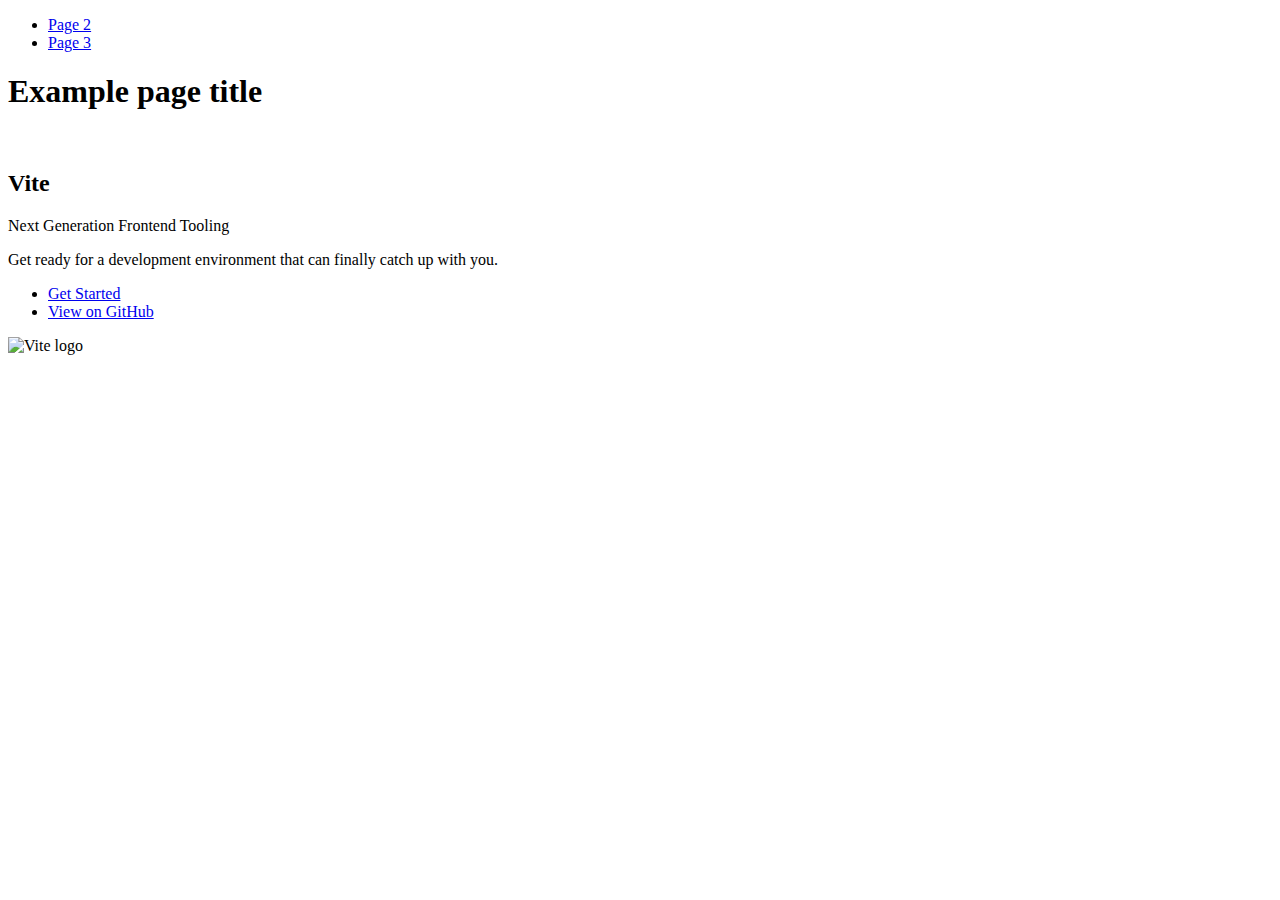
==== index.html @ 319dd72c "Deploying to gh-pages from @ Svynoslav/goit-js-hw-09@decbb76c748ad6cc7088ef31f8f34482a9a9e161 🚀" ====
<!DOCTYPE html>
<html lang="en">
  <head>
    <meta charset="UTF-8" />
    <link rel="icon" type="image/svg+xml" href="/goit-js-hw-09/favicon.svg" />
    <meta name="viewport" content="width=device-width, initial-scale=1.0" />
    <title>Vanilla App Template</title>
    
    <script type="module" crossorigin src="/goit-js-hw-09/commonHelpers.js"></script>
    <link rel="stylesheet" href="/goit-js-hw-09/assets/index-10c40100.css">
  </head>
  <body>
    <header class="header">
  <nav class="nav">
    <ul class="nav-list">
      <li class="nav-item">
        <a href="./page-2.html" class="nav-link">Page 2</a>
      </li>

      <li class="nav-item">
        <a href="./page-3.html" class="nav-link">Page 3</a>
      </li>
    </ul>
  </nav>
</header>


    <section>
      <h1>Example page title</h1>
      <!-- Path to images as from index.html file -->
      <img src="/goit-js-hw-09/assets/javascript-8dac5379.svg" alt="" />
    </section>

    <!-- Loads the specified .html file -->
    <section class="vite-promo">
  <div class="container">
    <div class="wrapper">
      <h2 class="title">
        <span class="gradient">Vite</span>
      </h2>
      <p class="text">Next Generation Frontend Tooling</p>
      <p class="tagline">
        Get ready for a development environment that can finally catch up with
        you.
      </p>

      <ul class="actions">
        <li class="action">
          <a
            class="link"
            href="https://vitejs.dev/guide/"
            target="_blank"
            rel="noopener noreferrer"
            >Get Started</a
          >
        </li>
        <li class="action">
          <a
            class="link"
            href="https://github.com/vitejs/vite"
            target="_blank"
            rel="noopener noreferrer"
            >View on GitHub</a
          >
        </li>
      </ul>
    </div>

    <div class="thumb">
      <!-- Path to images as from index.html file -->
      <img
        class="pic"
        src="/goit-js-hw-09/assets/vite-logo-51249ca9.png"
        alt="Vite logo"
        width="640"
        height="640"
      />
    </div>
  </div>
</section>


    
  </body>
</html>
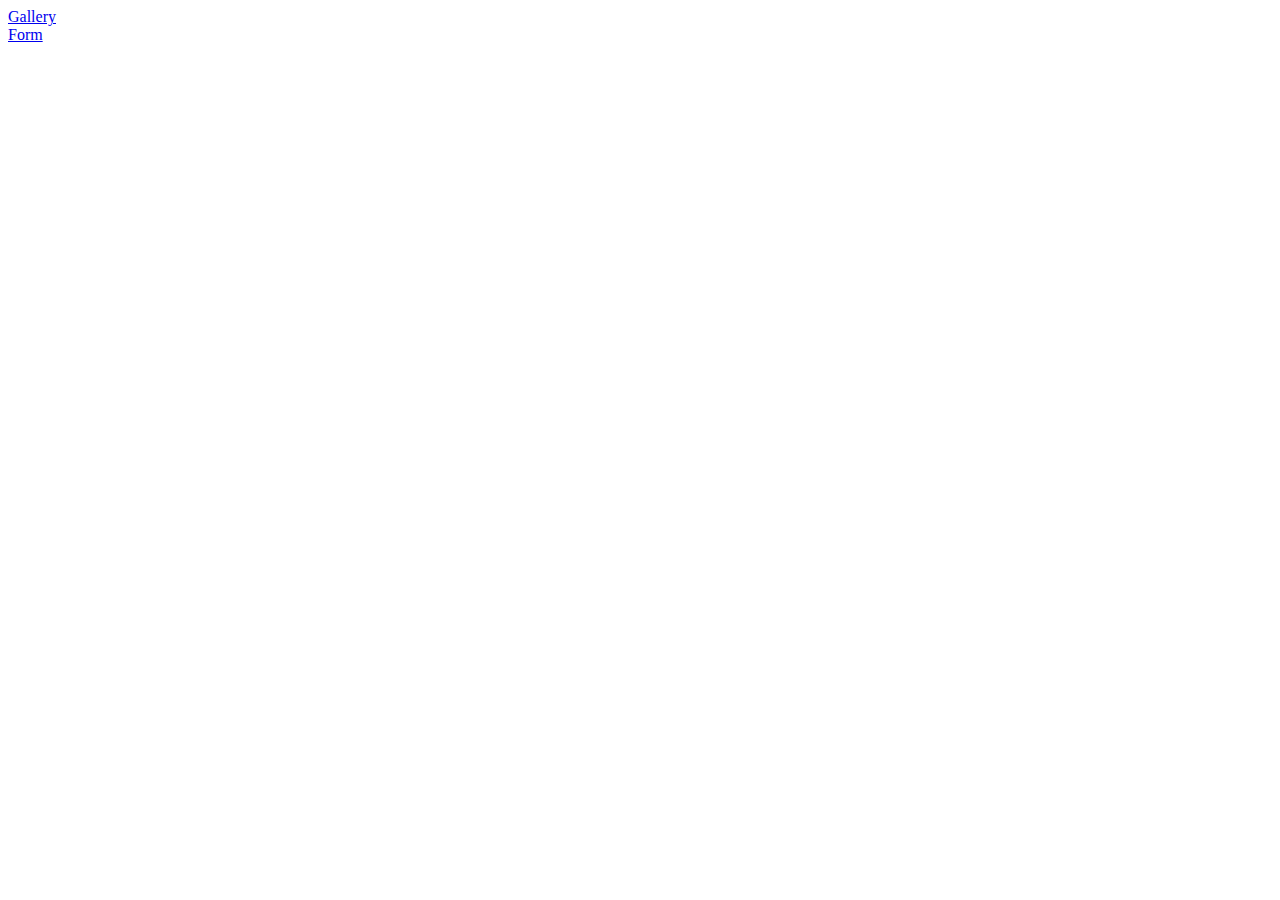
==== commit 324dce46: "Deploying to gh-pages from @ Svynoslav/goit-js-hw-09@512b7c25d14e5df87c1fcc24c13c096f363b9231 🚀" ====
--- a/index.html
+++ b/index.html
@@ -1,85 +1,17 @@
 <!DOCTYPE html>
 <html lang="en">
-  <head>
-    <meta charset="UTF-8" />
-    <link rel="icon" type="image/svg+xml" href="/goit-js-hw-09/favicon.svg" />
-    <meta name="viewport" content="width=device-width, initial-scale=1.0" />
-    <title>Vanilla App Template</title>
-    
-    <script type="module" crossorigin src="/goit-js-hw-09/commonHelpers.js"></script>
-    <link rel="stylesheet" href="/goit-js-hw-09/assets/index-10c40100.css">
-  </head>
-  <body>
-    <header class="header">
-  <nav class="nav">
-    <ul class="nav-list">
-      <li class="nav-item">
-        <a href="./page-2.html" class="nav-link">Page 2</a>
-      </li>
-
-      <li class="nav-item">
-        <a href="./page-3.html" class="nav-link">Page 3</a>
-      </li>
-    </ul>
-  </nav>
-</header>
-
-
-    <section>
-      <h1>Example page title</h1>
-      <!-- Path to images as from index.html file -->
-      <img src="/goit-js-hw-09/assets/javascript-8dac5379.svg" alt="" />
-    </section>
-
-    <!-- Loads the specified .html file -->
-    <section class="vite-promo">
-  <div class="container">
-    <div class="wrapper">
-      <h2 class="title">
-        <span class="gradient">Vite</span>
-      </h2>
-      <p class="text">Next Generation Frontend Tooling</p>
-      <p class="tagline">
-        Get ready for a development environment that can finally catch up with
-        you.
-      </p>
-
-      <ul class="actions">
-        <li class="action">
-          <a
-            class="link"
-            href="https://vitejs.dev/guide/"
-            target="_blank"
-            rel="noopener noreferrer"
-            >Get Started</a
-          >
-        </li>
-        <li class="action">
-          <a
-            class="link"
-            href="https://github.com/vitejs/vite"
-            target="_blank"
-            rel="noopener noreferrer"
-            >View on GitHub</a
-          >
-        </li>
-      </ul>
-    </div>
-
-    <div class="thumb">
-      <!-- Path to images as from index.html file -->
-      <img
-        class="pic"
-        src="/goit-js-hw-09/assets/vite-logo-51249ca9.png"
-        alt="Vite logo"
-        width="640"
-        height="640"
-      />
-    </div>
-  </div>
-</section>
-
-
-    
-  </body>
+<head>
+  <meta charset="UTF-8">
+  <meta name="viewport" content="width=device-width, initial-scale=1.0">
+  <title>Document</title>
+  
+  
+  <link rel="stylesheet" href="/goit-js-hw-09/assets/reset-d09af457.css">
+</head>
+<body>
+  <header>
+    <a style="display: block;" href="./1-gallery.html">Gallery</a>
+    <a style="display: block;" href="./2-form.html">Form</a>
+  </header>
+</body>
 </html>
